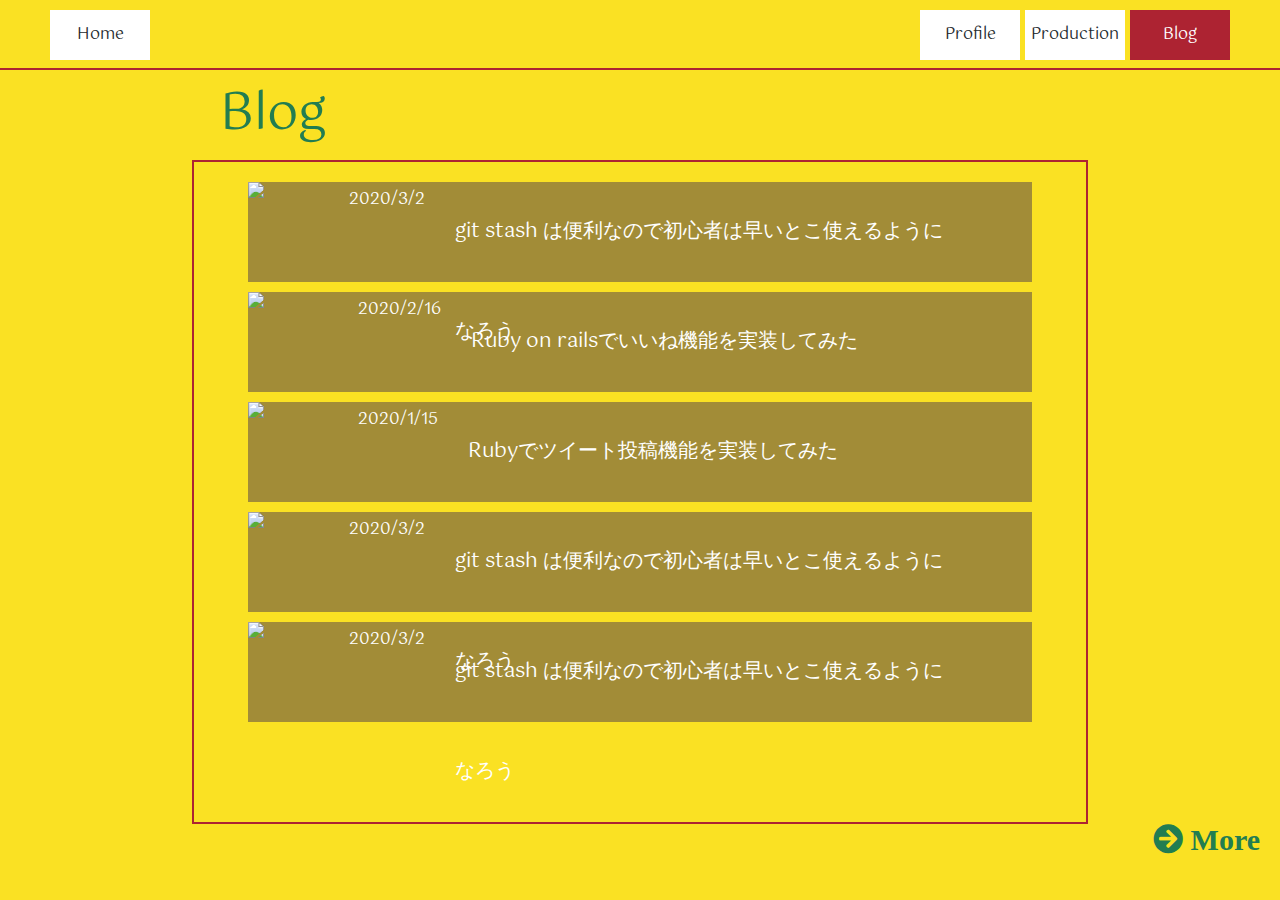
==== blog.html @ 1b361218 "initial commit" ====
<!DOCTYPE HTML>
<html>
  <head>
    <meta charset="UTF-8">
    <title>Portfolio</title>
    <link rel="stylesheet" href="style-blog.css">
    <link rel="stylesheet" href="style-reset.css">
    <link href="https://use.fontawesome.com/releases/v5.6.1/css/all.css" rel="stylesheet">
    <link href="https://fonts.googleapis.com/css2?family=Anton&family=Gotu&family=Monoton&display=swap" rel="stylesheet">
    <link href="https://fonts.googleapis.com/css2?family=Anton&family=Gotu&display=swap" rel="stylesheet">
    <script src="https://ajax.googleapis.com/ajax/libs/jquery/3.4.1/jquery.min.js"></script>

    <script type="text/javascript" src="posts.js"></script>

  </head>
  <body>
    <div class ="header">
      <div class ="home__btn">
        <a href="index.html" class="home">Home</a>
      </div>
      <div class ="link__btn">
        <ul>
          <li class="btn"><a href="profile.html" class="profile"> Profile</a></li>
          <li class="btn"><a href="post.html" class="production">Production</a></li>
          <li class="btn"><a href="blog.html" class="blog">Blog</a></li>
        </ul>
      </div>
    </div>
    <div class="content">
      <div class="content__title">
        Blog
      </div>
      <div class="content__box">

        <div class="content__box__title">
          <a href="https://misukeblog.com/git-stash/" target="_blank">
            <div class="content__box__img">
              <img src="https://misukeblog.com/wp-content/uploads/2020/02/image_icon_git.png" width="100%" height="auto" />
            </div>
            <p class="date">2020/3/2</p>
            <div class="content__box__content">
              git stash は便利なので初心者は早いとこ使えるようになろう
            </div>   
          </a>
        </div>
        <div class="content__box__title">
          <a href="https://misukeblog.com/goods/" target="_blank">
            <div class="content__box__img">
              <img src="https://misukeblog.com/wp-content/uploads/2020/02/rails-300x300.png" width="100%" height="auto"/>
            </div>
            <p class="date">2020/2/16</p>
            <div class="content__box__content">
              Ruby on railsでいいね機能を実装してみた
            </div>   
          </a>
        </div>
        <div class="content__box__title">
          <a href="https://misukeblog.com/ruby-tweet/" target="_blank">
            <div class="content__box__img">
              <img src="https://misukeblog.com/wp-content/uploads/2020/01/20150921215037.png" width="100%" height="auto" />
            </div>
            <p class="date">2020/1/15</p>
            <div class="content__box__content">
              Rubyでツイート投稿機能を実装してみた
            </div>   
          </a>
        </div>
        <div class="content__box__title">
          <a href="#" target="_blank">
            <div class="content__box__img">
              <img src="https://misukeblog.com/wp-content/uploads/2020/02/image_icon_git.png" width="100%" height="auto" />
            </div>
            <p class="date">2020/3/2</p>
            <div class="content__box__content">
              git stash は便利なので初心者は早いとこ使えるようになろう
            </div>   
          </a>
        </div>
        <div class="content__box__title">
          <a href="#" target="_blank">
            <div class="content__box__img">
              <img src="https://misukeblog.com/wp-content/uploads/2020/02/image_icon_git.png" width="100%" height="auto" />
            </div>
            <p class="date">2020/3/2</p>
            <div class="content__box__content">
              git stash は便利なので初心者は早いとこ使えるようになろう
            </div>   
          </a>
        </div>


      </div>
      <div class="more">
        <a href="https://misukeblog.com/" target="_blank">
          <i class="fas fa-arrow-circle-right">   More</i>
        </a>
      </div>
    </div>
  </body>
</html>
---- style-blog.css ----
html{
  scroll-behavior:smooth;

}

body {
  /* font-family: 'Russo One', sans-serif; */
  font-family: 'Gotu', sans-serif;
}

.header {
  width: 100%;
  height: 70px;
  display: flex;
  justify-content: space-between;
  background-color: #fae123;
  background-image: url("https://www.transparenttextures.com/patterns/escheresque.png");
  position: relative;
  border-bottom:2px solid  #ad2332;
}
.home__btn{
  width: 100px;
  height: 100%;
  text-align: center;
  padding-top: 10px;
  margin-left: 50px;
}


.home{
  width: 100%;
  height: 50px;
  background-color: #fff;
  display:inline-block;
  line-height: 50px;
  color:  #24292E;
}

.home:hover{
  background-color: #ad2332;
  transition: all 0.3s ease 0s;
  color: #fff;
}

.header  ul{
  display: flex;
  justify-content: space-between;
  height: 100%;
  margin-right: 50px;
  padding-top: 10px;
}

.btn{
  text-align: center;
  width: 100px;
  height: 50px;
  margin-left: 5px;
  background-color: #fff;
  line-height: 50px;
}

.btn :hover{
  background-color: #ad2332;
  transition: all 0.3s ease 0s;
  color: #fff;
}

.production{
  color:  #24292E;
}

.profile{
  color:  #24292E;
}

.blog{
  background-color: #ad2332;
  color:  #fff;
}

.btn a{
  display: inline-block;
  height: 100%;
  width: 100%;
}
.content{
  width: 100vw;
  height: calc(100vh - 70px);
  background-color: #fae123;
  background-image: url("https://www.transparenttextures.com/patterns/escheresque.png");
}

.content__title{
  font-size:50px;
  padding: 20px 0 20px 20px;
  margin-left:200px;
  color:#227D51;

}

.content__box{
  width: 70%;
  height: 80%;
  margin: auto;
  border:2px solid #ad2332 ;
  padding: 10px;
  overflow-y: scroll;
}

.content__box__title{
  width: 90%;
  height: 100px;
  background-color: #A28C37;
  background-image: url("https://www.transparenttextures.com/patterns/escheresque.png");
  margin: auto;
  margin-top:10px ;
}

.content__box__title a{
  display: inline-block;
  width: 90%;
  height: 100px;
  display: flex;
}



.content__box__img{
  text-align: left;
  width: 100px;
}

.content__box__img img{
  max-width:100px; 
  max-height:100px;
}


.date{
  color: #fff;
  margin: 10px;

}

.content__box__content{
  line-height: 100px;
  font-size: 20px;
  margin-left:20px ;
  color: #fff;
}

.more{
  float:right;
  font-size: 30px;
  margin-right: 20px;
  font-family: 'Gotu', sans-serif;
}

.more i{
  color:#227D51;
}
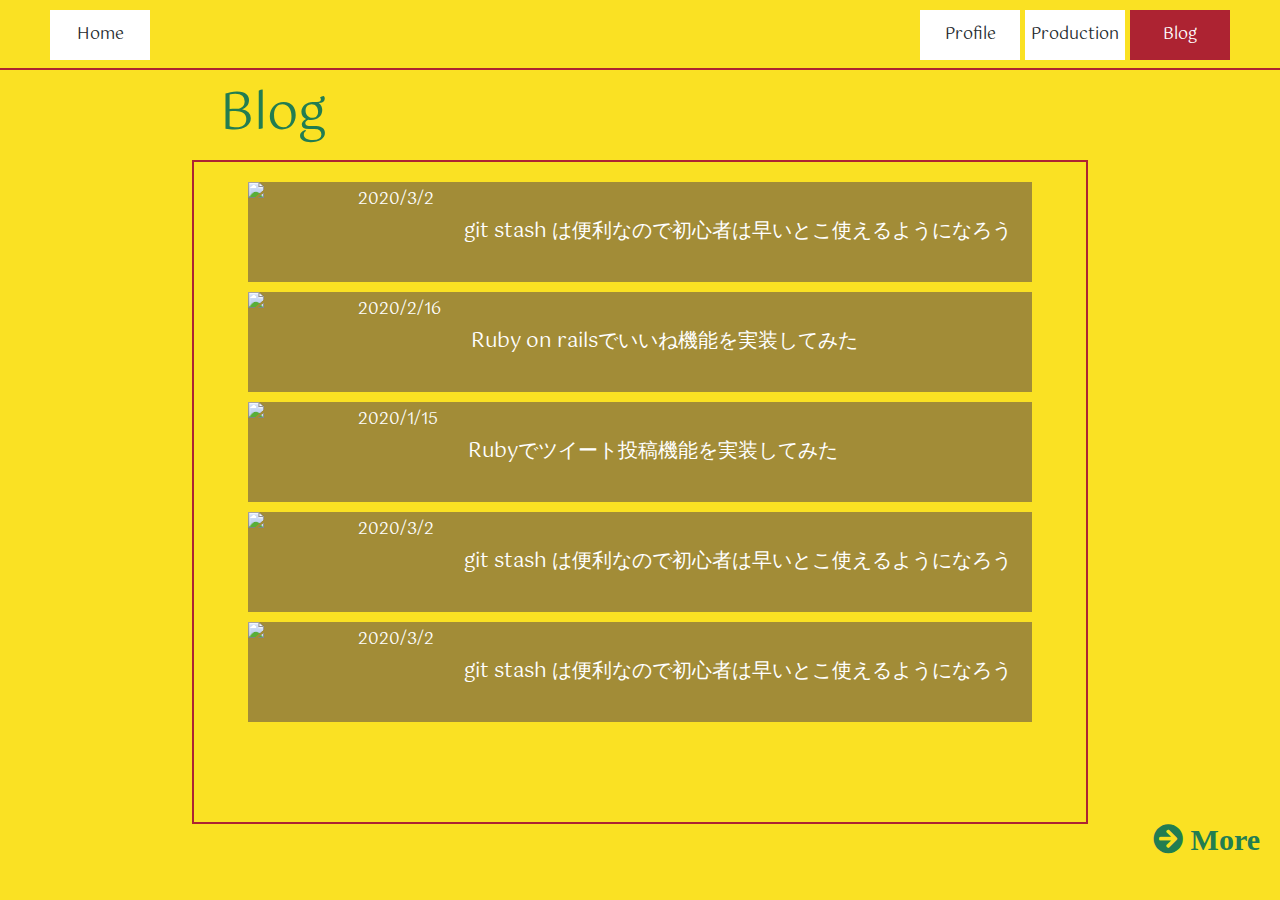
==== commit a2d68ceb: "index_page_responsive" ====
--- a/blog.html
+++ b/blog.html
@@ -2,6 +2,7 @@
 <html>
   <head>
     <meta charset="UTF-8">
+    <meta name="viewport" content="width=device-width,initial-scale=1,shrink-to-fit=no">
     <title>Portfolio</title>
     <link rel="stylesheet" href="style-blog.css">
     <link rel="stylesheet" href="style-reset.css">
--- a/style-blog.css
+++ b/style-blog.css
@@ -95,8 +95,9 @@
   padding: 20px 0 20px 20px;
   margin-left:200px;
   color:#227D51;
+}
 
-}
+
 
 .content__box{
   width: 70%;
@@ -118,7 +119,7 @@
 
 .content__box__title a{
   display: inline-block;
-  width: 90%;
+  width: 100%;
   height: 100px;
   display: flex;
 }
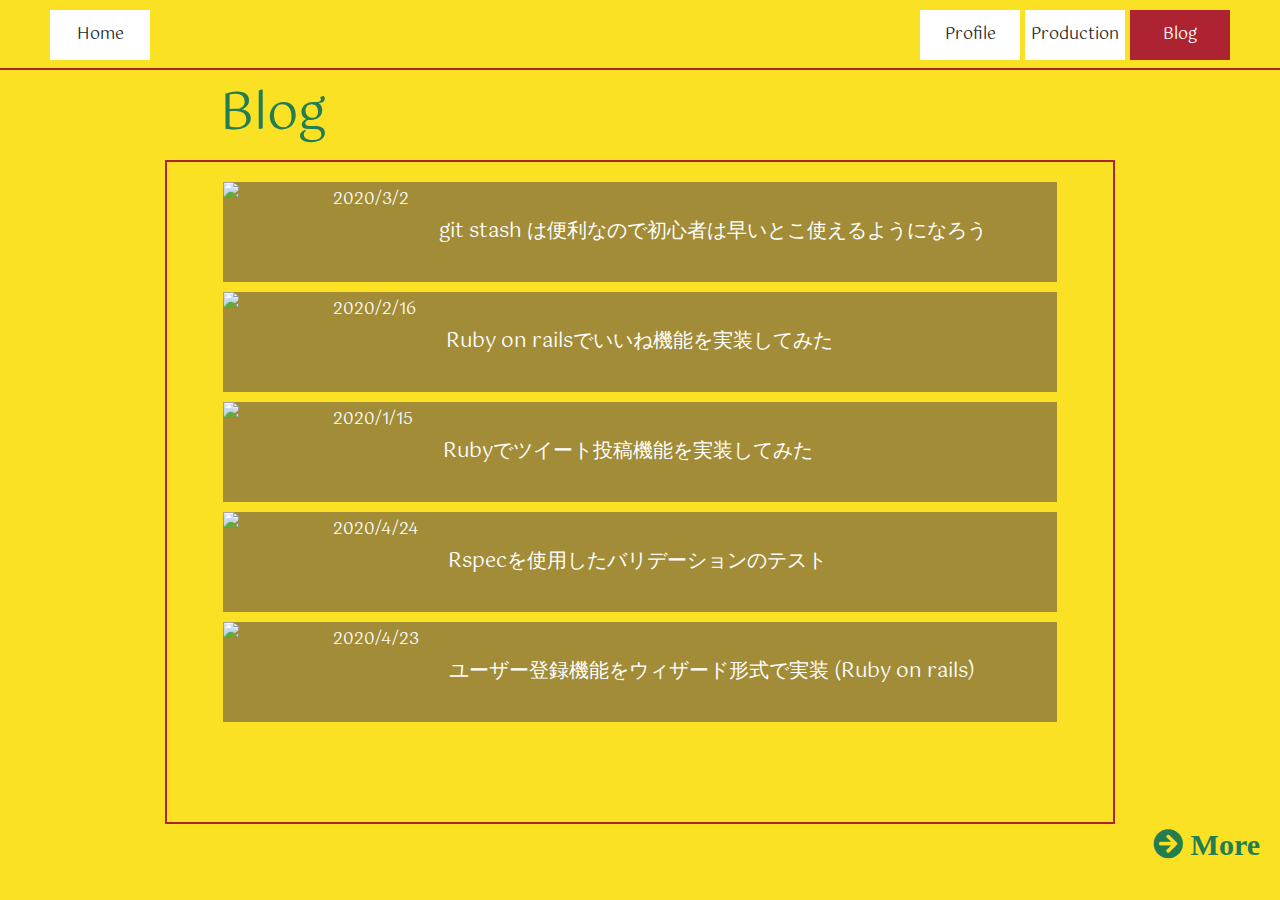
==== commit 2ec7af02: "blog_link更新" ====
--- a/blog.html
+++ b/blog.html
@@ -67,24 +67,24 @@
           </a>
         </div>
         <div class="content__box__title">
-          <a href="#" target="_blank">
+          <a href="https://misukeblog.com/rspec/" target="_blank">
             <div class="content__box__img">
-              <img src="https://misukeblog.com/wp-content/uploads/2020/02/image_icon_git.png" width="100%" height="auto" />
+              <img src="https://misukeblog.com/wp-content/uploads/2020/04/logo_ogp.png" width="100%" height="auto" />
             </div>
-            <p class="date">2020/3/2</p>
+            <p class="date">2020/4/24</p>
             <div class="content__box__content">
-              git stash は便利なので初心者は早いとこ使えるようになろう
+              Rspecを使用したバリデーションのテスト
             </div>   
           </a>
         </div>
         <div class="content__box__title">
-          <a href="#" target="_blank">
+          <a href="https://misukeblog.com/wizard/" target="_blank">
             <div class="content__box__img">
-              <img src="https://misukeblog.com/wp-content/uploads/2020/02/image_icon_git.png" width="100%" height="auto" />
+              <img src="https://misukeblog.com/wp-content/uploads/2020/02/rails.png" width="100%" height="auto" />
             </div>
-            <p class="date">2020/3/2</p>
+            <p class="date">2020/4/23</p>
             <div class="content__box__content">
-              git stash は便利なので初心者は早いとこ使えるようになろう
+              ユーザー登録機能をウィザード形式で実装 (Ruby on rails)
             </div>   
           </a>
         </div>
--- a/style-blog.css
+++ b/style-blog.css
@@ -100,7 +100,7 @@
 
 
 .content__box{
-  width: 70%;
+  width: 950px;
   height: 80%;
   margin: auto;
   border:2px solid #ad2332 ;
@@ -154,6 +154,7 @@
   float:right;
   font-size: 30px;
   margin-right: 20px;
+  margin-top:5px ;
   font-family: 'Gotu', sans-serif;
 }
 
@@ -162,3 +163,134 @@
 }
 
 
+@media( max-width:1000px) { 
+  .content__title{
+    padding: 20px 0 20px 20px;
+    margin-left:0px;
+    text-align: center;
+  }
+  .content__box{
+    width: 80%;
+  }
+
+  .content__box__title{
+    width: 90%;
+    height: 200px;
+    background-color: #A28C37;
+    background-image: url("https://www.transparenttextures.com/patterns/escheresque.png");
+    margin: auto;
+    margin-top:10px ;
+  }
+  
+  .content__box__title a{
+    display: inline-block;
+    width: 100%;
+    height: 200px;
+    display: flex;
+    position: relative;
+
+  }
+  
+  .content__box__img{
+    text-align: left;
+    width: 35%;
+  }
+  
+  .content__box__img img{
+    min-width:200px; 
+    min-height:200px;
+  }
+
+  .date{
+    color: #fff;
+    margin: 10px;
+    height: 20px;
+    position: absolute;
+    bottom:0;
+    right: 0;
+  }
+  
+  .content__box__content{
+    line-height: 100px;
+    font-size: 18px;
+    margin-left:100px ;
+    color: #fff;
+    line-height: 50px;
+    width: 65%;
+    margin-top: 20px;
+  }
+
+}
+
+@media(max-width: 600px) {
+  .home{
+    color:  gray;
+    width: 70px;
+  }
+  .home__btn {
+    font-size: 12px;
+  }
+  .btn{
+    width: 70px;
+    font-size: 12px;
+  }
+  .link{
+    font-size: 30px;
+    width: 50px;
+    height: 50px;
+    line-height: 50px;
+  }
+  .link__btn{
+    width: 250px;
+  }
+  .header  ul{
+    margin-right: 5px;
+    justify-content: flex-end;
+  }
+  .home__btn{
+    margin-left: 5px;
+    text-align: left;
+  }
+  .home{
+    text-align: center;
+  }
+
+
+  .content__box__title{
+    height: 350px;
+  }
+
+  .content__box__title a{
+    display: inline-block;
+    width: 100%;
+    height: 350px;
+    display: block;
+    position: relative;
+
+  }
+
+  .content__box__content{
+    line-height: 30px;
+    font-size: 15px;
+    margin-left:0;
+    text-align: center;
+    margin: auto;
+  }
+
+  .content__box__img{
+    text-align: left;
+    width: 100%;
+    text-align: center;
+
+  }
+  
+  .content__box__img img{
+    min-width:200px; 
+    min-height:200px;
+  }
+
+
+
+
+}
+
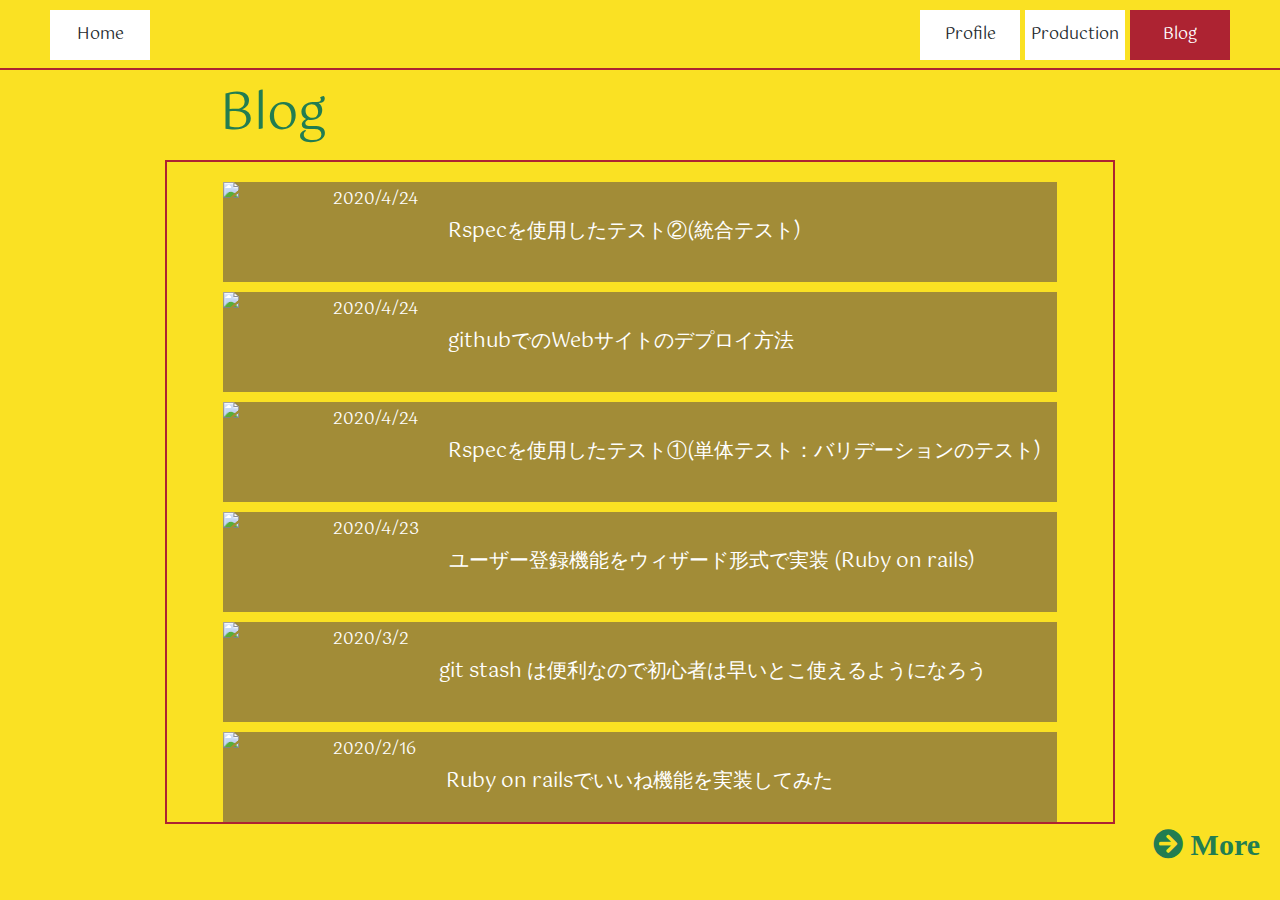
==== commit 9272a700: "リンク先更新" ====
--- a/blog.html
+++ b/blog.html
@@ -9,6 +9,7 @@
     <link href="https://use.fontawesome.com/releases/v5.6.1/css/all.css" rel="stylesheet">
     <link href="https://fonts.googleapis.com/css2?family=Anton&family=Gotu&family=Monoton&display=swap" rel="stylesheet">
     <link href="https://fonts.googleapis.com/css2?family=Anton&family=Gotu&display=swap" rel="stylesheet">
+    <link rel="shortcut icon" type="image/png" href="favicon.png"/>
     <script src="https://ajax.googleapis.com/ajax/libs/jquery/3.4.1/jquery.min.js"></script>
 
     <script type="text/javascript" src="posts.js"></script>
@@ -32,7 +33,50 @@
         Blog
       </div>
       <div class="content__box">
-
+        <div class="content__box__title">
+          <a href="https://misukeblog.com/rspec2/" target="_blank">
+            <div class="content__box__img">
+              <img src="https://misukeblog.com/wp-content/uploads/2020/04/logo_ogp.png" width="100%" height="auto" />
+            </div>
+            <p class="date">2020/4/24</p>
+            <div class="content__box__content">
+              Rspecを使用したテスト②(統合テスト)
+            </div>   
+          </a>
+        </div>
+        <div class="content__box__title">
+          <a href="https://misukeblog.com/github-init/" target="_blank">
+            <div class="content__box__img">
+              <img src="https://misukeblog.com/wp-content/uploads/2020/04/githubmonarisa-343x254.jpg" width="auto" height="100%" />
+            </div>
+            <p class="date">2020/4/24</p>
+            <div class="content__box__content">
+              githubでのWebサイトのデプロイ方法
+            </div>   
+          </a>
+        </div>
+        <div class="content__box__title">
+          <a href="https://misukeblog.com/rspec/" target="_blank">
+            <div class="content__box__img">
+              <img src="https://misukeblog.com/wp-content/uploads/2020/04/logo_ogp.png" width="100%" height="auto" />
+            </div>
+            <p class="date">2020/4/24</p>
+            <div class="content__box__content">
+              Rspecを使用したテスト①(単体テスト：バリデーションのテスト)
+            </div>   
+          </a>
+        </div>
+        <div class="content__box__title">
+          <a href="https://misukeblog.com/wizard/" target="_blank">
+            <div class="content__box__img">
+              <img src="https://misukeblog.com/wp-content/uploads/2020/02/rails.png" width="100%" height="auto" />
+            </div>
+            <p class="date">2020/4/23</p>
+            <div class="content__box__content">
+              ユーザー登録機能をウィザード形式で実装 (Ruby on rails)
+            </div>   
+          </a>
+        </div>
         <div class="content__box__title">
           <a href="https://misukeblog.com/git-stash/" target="_blank">
             <div class="content__box__img">
@@ -66,30 +110,6 @@
             </div>   
           </a>
         </div>
-        <div class="content__box__title">
-          <a href="https://misukeblog.com/rspec/" target="_blank">
-            <div class="content__box__img">
-              <img src="https://misukeblog.com/wp-content/uploads/2020/04/logo_ogp.png" width="100%" height="auto" />
-            </div>
-            <p class="date">2020/4/24</p>
-            <div class="content__box__content">
-              Rspecを使用したバリデーションのテスト
-            </div>   
-          </a>
-        </div>
-        <div class="content__box__title">
-          <a href="https://misukeblog.com/wizard/" target="_blank">
-            <div class="content__box__img">
-              <img src="https://misukeblog.com/wp-content/uploads/2020/02/rails.png" width="100%" height="auto" />
-            </div>
-            <p class="date">2020/4/23</p>
-            <div class="content__box__content">
-              ユーザー登録機能をウィザード形式で実装 (Ruby on rails)
-            </div>   
-          </a>
-        </div>
-
-
       </div>
       <div class="more">
         <a href="https://misukeblog.com/" target="_blank">
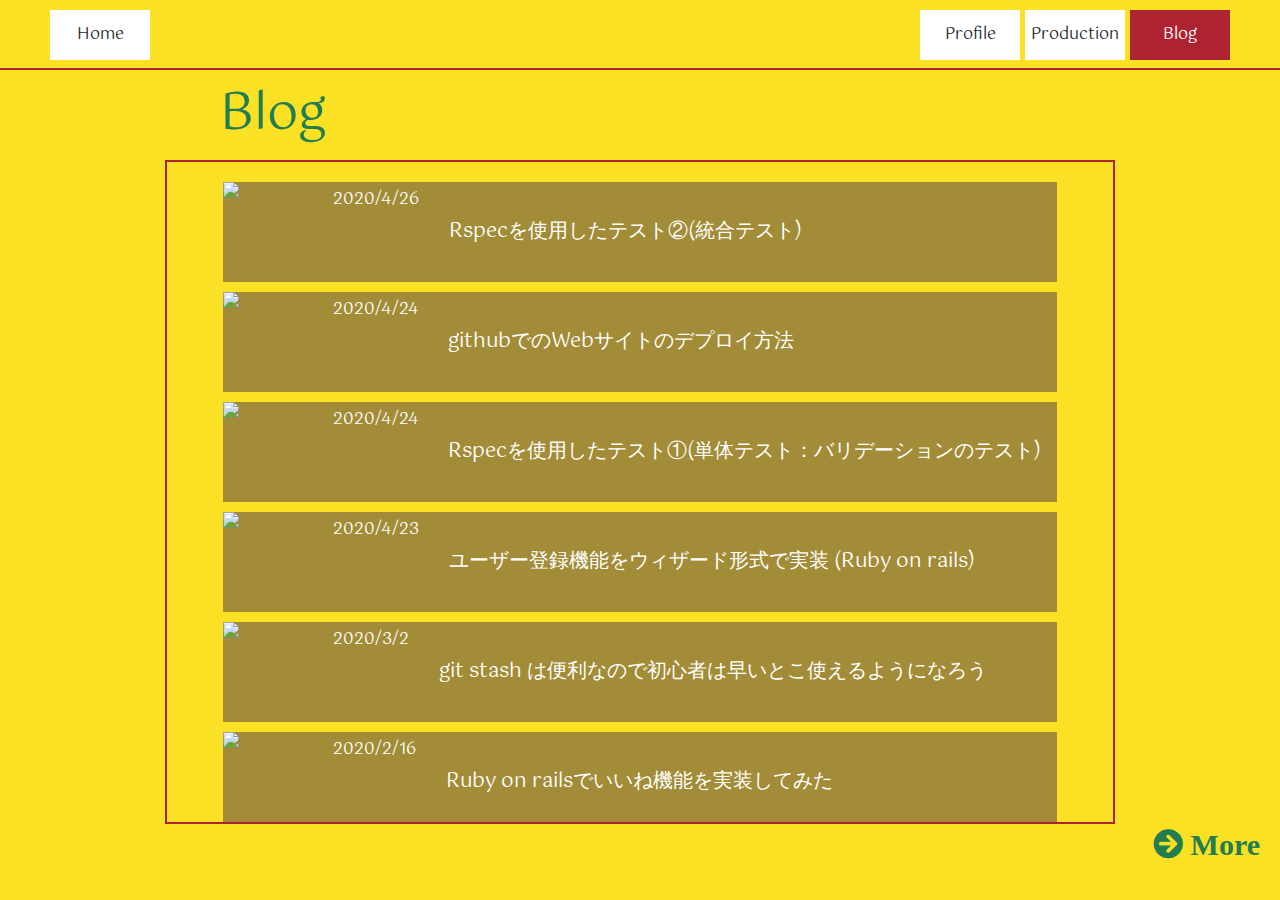
==== commit 60ec0c7f: "リンク先修正" ====
--- a/blog.html
+++ b/blog.html
@@ -38,7 +38,7 @@
             <div class="content__box__img">
               <img src="https://misukeblog.com/wp-content/uploads/2020/04/logo_ogp.png" width="100%" height="auto" />
             </div>
-            <p class="date">2020/4/24</p>
+            <p class="date">2020/4/26</p>
             <div class="content__box__content">
               Rspecを使用したテスト②(統合テスト)
             </div>   
